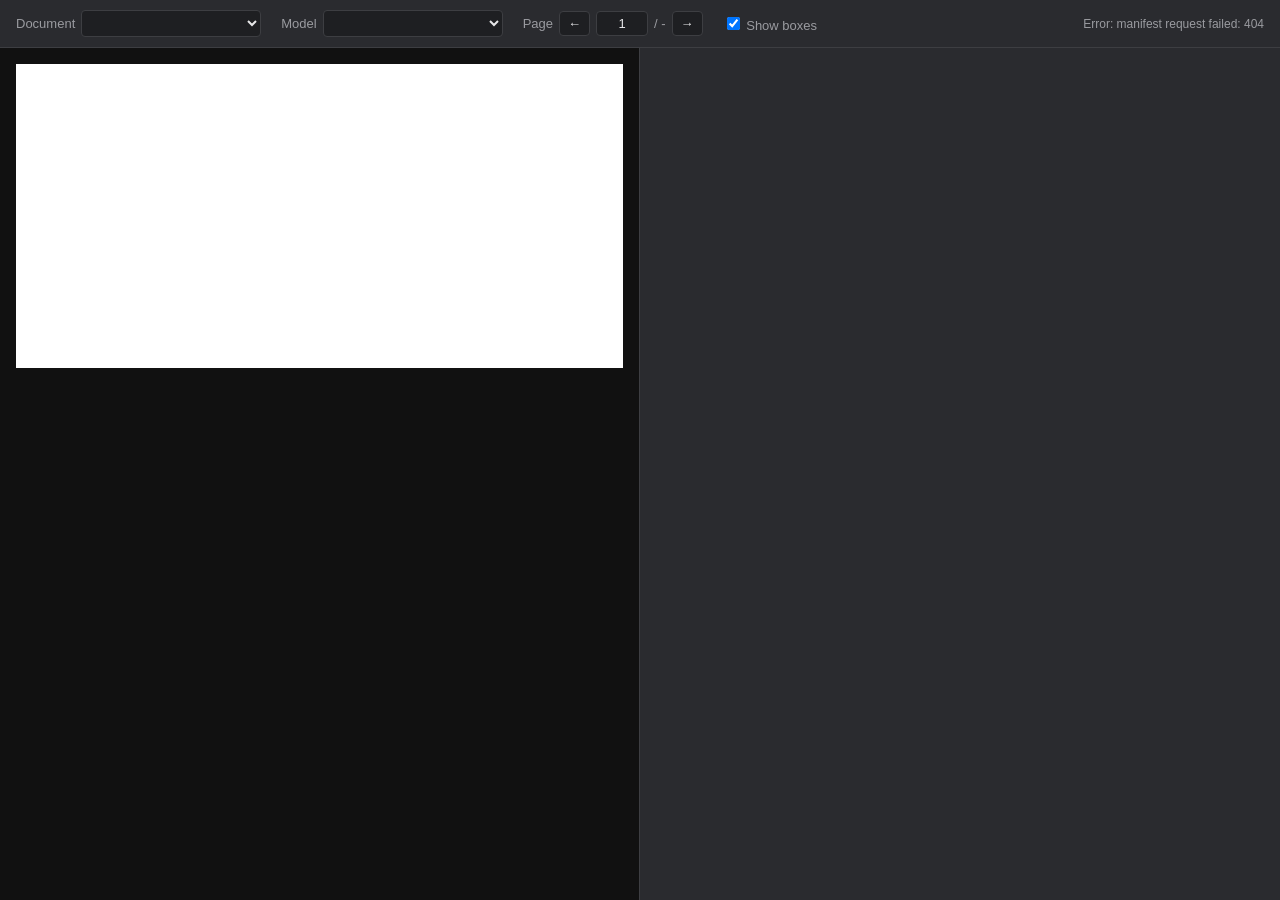
==== webapp/index.html @ e2c6a00c "add webapp for output comparison" ====
<!doctype html>
<html lang="en">
<head>
<meta charset="utf-8" />
<title>OCR Model Comparison</title>
<link rel="stylesheet" href="/webapp/style.css" />
</head>
<body>
<header class="topbar">
  <div class="field">
    <label for="doc-select">Document</label>
    <select id="doc-select"></select>
  </div>
  <div class="field">
    <label for="model-select">Model</label>
    <select id="model-select"></select>
  </div>
  <div class="field page-nav">
    <label for="page-input">Page</label>
    <button id="prev-page" type="button">&larr;</button>
    <input id="page-input" type="number" min="1" value="1" />
    <span id="page-total">/ -</span>
    <button id="next-page" type="button">&rarr;</button>
  </div>
  <div class="field">
    <label><input type="checkbox" id="toggle-boxes" checked /> Show boxes</label>
  </div>
  <div id="status" class="status"></div>
</header>

<main class="panes">
  <section class="pane pdf-pane">
    <div id="pdf-wrap" class="pdf-wrap">
      <canvas id="pdf-canvas"></canvas>
      <div id="overlay" class="overlay"></div>
    </div>
  </section>
  <section class="pane content-pane">
    <div id="content-list" class="content-list"></div>
  </section>
</main>

<script type="module" src="/webapp/app.js"></script>
</body>
</html>
---- webapp/style.css ----
:root {
  color-scheme: light dark;
  --bg: #1e1f22;
  --panel: #2a2b2f;
  --border: #3d3e42;
  --text: #e7e7e9;
  --muted: #9a9ba0;
  --accent: #7a9cc2;
  font-family: -apple-system, "Segoe UI", Roboto, Helvetica, Arial, sans-serif;
}

* { box-sizing: border-box; }

body {
  margin: 0;
  background: var(--bg);
  color: var(--text);
  height: 100vh;
  display: flex;
  flex-direction: column;
}

.topbar {
  display: flex;
  align-items: center;
  gap: 20px;
  padding: 10px 16px;
  background: var(--panel);
  border-bottom: 1px solid var(--border);
  flex-wrap: wrap;
}

.field {
  display: flex;
  align-items: center;
  gap: 6px;
  font-size: 13px;
}

.field label { color: var(--muted); }

select, button, input {
  background: #1e1f22;
  color: var(--text);
  border: 1px solid var(--border);
  border-radius: 4px;
  padding: 4px 8px;
  font-size: 13px;
}

select { min-width: 180px; }

button { cursor: pointer; }
button:hover { border-color: var(--accent); }

.page-nav span { color: var(--muted); }

#page-input {
  width: 4em;
  text-align: center;
  -moz-appearance: textfield;
}
#page-input:focus {
  outline: none;
  border-color: var(--accent);
}
#page-input::-webkit-outer-spin-button,
#page-input::-webkit-inner-spin-button {
  -webkit-appearance: none;
  margin: 0;
}

.status {
  margin-left: auto;
  font-size: 12px;
  color: var(--muted);
}

.panes {
  flex: 1;
  display: flex;
  min-height: 0;
}

.pane {
  flex: 1 1 50%;
  min-width: 0;
  overflow: auto;
  border-right: 1px solid var(--border);
}

.pane:last-child { border-right: none; }

.pdf-pane {
  display: flex;
  justify-content: center;
  background: #111;
  padding: 16px;
}

.pdf-wrap {
  position: relative;
  width: 100%;
  max-width: 1100px;
  height: fit-content;
}

#pdf-canvas {
  width: 100%;
  height: auto;
  display: block;
  background: #fff;
}

.overlay {
  position: absolute;
  inset: 0;
}

.box {
  position: absolute;
  border: 1px solid var(--box-color, #ff6b6b);
  background: color-mix(in srgb, var(--box-color, #ff6b6b) 8%, transparent);
  cursor: pointer;
  transition: background 0.1s ease;
}

.box .badge {
  position: absolute;
  top: -1px;
  left: -1px;
  transform: translateY(-100%);
  background: var(--box-color, #ff6b6b);
  color: #fff;
  font-size: 9px;
  line-height: 1;
  padding: 1px 3px;
  border-radius: 1px;
  white-space: nowrap;
  pointer-events: none;
}

.box.active,
.box:hover {
  background: color-mix(in srgb, var(--box-color, #ff6b6b) 22%, transparent);
  z-index: 5;
}

.content-pane { background: var(--panel); padding: 8px 12px; }

.content-item {
  display: flex;
  gap: 8px;
  padding: 3px 5px;
  border-radius: 3px;
  border: 1px solid transparent;
  margin-bottom: 1px;
  cursor: pointer;
}

.content-item:hover { background: #ffffff0a; }

.content-item.active {
  border-color: var(--box-color, var(--accent));
  background: #ffffff0f;
}

.content-item .num {
  flex: 0 0 auto;
  width: 16px;
  height: 16px;
  margin-top: 1px;
  border-radius: 3px;
  background: transparent;
  border: 1px solid var(--box-color, #ff6b6b);
  color: var(--box-color, #ff6b6b);
  font-size: 9px;
  display: flex;
  align-items: center;
  justify-content: center;
  font-weight: 600;
}

.content-item .body { min-width: 0; flex: 1; }

.content-item .type-tag {
  font-size: 9px;
  text-transform: uppercase;
  letter-spacing: 0.03em;
  color: var(--muted);
  margin-bottom: 1px;
}

.content-item .html-content {
  font-size: 12.5px;
  line-height: 1.3;
  word-wrap: break-word;
}

.content-item .html-content p,
.content-item .html-content h1,
.content-item .html-content h2,
.content-item .html-content h3 {
  margin: 0 0 2px 0;
}

.content-item .html-content img {
  max-width: 100%;
  display: block;
  margin-top: 2px;
  border-radius: 2px;
}

.empty-msg {
  color: var(--muted);
  font-size: 13px;
  padding: 20px;
  text-align: center;
}

.legend {
  display: flex;
  flex-wrap: wrap;
  gap: 6px 10px;
  padding: 0 2px 6px 2px;
  font-size: 10px;
  color: var(--muted);
  border-bottom: 1px solid var(--border);
  margin-bottom: 4px;
}

.legend .chip {
  display: inline-flex;
  align-items: center;
  gap: 4px;
}

.legend .swatch {
  width: 8px;
  height: 8px;
  border-radius: 1px;
  background: var(--c);
}
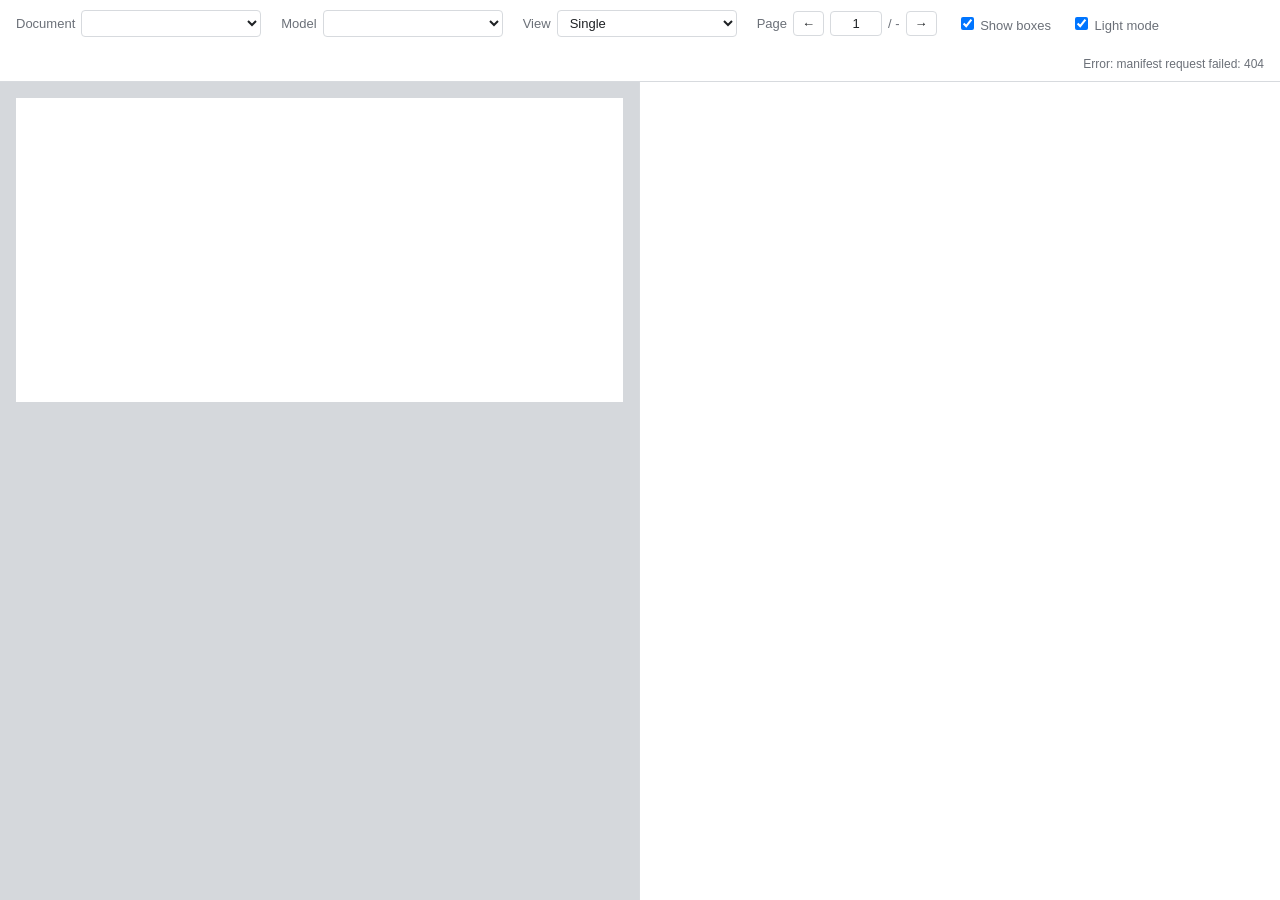
==== commit 99cebeea: "add adapters for Mistral, Qwen and Gemini output to visualizer" ====
--- a/webapp/index.html
+++ b/webapp/index.html
@@ -3,6 +3,15 @@
 <head>
 <meta charset="utf-8" />
 <title>OCR Model Comparison</title>
+<script>
+  // applied synchronously, before CSS paints, so there's no flash of the
+  // wrong theme while app.js (a deferred module script) is still loading
+  (function () {
+    var stored = localStorage.getItem("ocr-compare-theme");
+    var theme = stored || (matchMedia("(prefers-color-scheme: light)").matches ? "light" : "dark");
+    document.documentElement.dataset.theme = theme;
+  })();
+</script>
 <link rel="stylesheet" href="/webapp/style.css" />
 </head>
 <body>
@@ -15,6 +24,18 @@
     <label for="model-select">Model</label>
     <select id="model-select"></select>
   </div>
+  <div class="field">
+    <label for="compare-mode">View</label>
+    <select id="compare-mode">
+      <option value="single">Single</option>
+      <option value="side">Side-by-side</option>
+      <option value="diff">Word diff</option>
+    </select>
+  </div>
+  <div class="field" id="model-b-field" hidden>
+    <label for="model-select-b">Compare with</label>
+    <select id="model-select-b"></select>
+  </div>
   <div class="field page-nav">
     <label for="page-input">Page</label>
     <button id="prev-page" type="button">&larr;</button>
@@ -25,19 +46,39 @@
   <div class="field">
     <label><input type="checkbox" id="toggle-boxes" checked /> Show boxes</label>
   </div>
+  <div class="field">
+    <label><input type="checkbox" id="theme-toggle" /> Light mode</label>
+  </div>
   <div id="status" class="status"></div>
 </header>
 
-<main class="panes">
-  <section class="pane pdf-pane">
-    <div id="pdf-wrap" class="pdf-wrap">
-      <canvas id="pdf-canvas"></canvas>
-      <div id="overlay" class="overlay"></div>
-    </div>
-  </section>
-  <section class="pane content-pane">
-    <div id="content-list" class="content-list"></div>
-  </section>
+<main class="panes" id="main">
+  <div class="compare-row" id="row-a">
+    <section class="pane pdf-pane">
+      <div class="pdf-wrap">
+        <canvas id="pdf-canvas-a"></canvas>
+        <div id="overlay-a" class="overlay"></div>
+      </div>
+    </section>
+    <section class="pane content-pane" id="content-pane-a">
+      <div id="content-list-a" class="content-list"></div>
+    </section>
+    <section class="pane diff-pane" id="diff-pane" hidden>
+      <div id="diff-legend" class="diff-legend"></div>
+      <div id="diff-content" class="diff-content"></div>
+    </section>
+  </div>
+  <div class="compare-row" id="row-b" hidden>
+    <section class="pane pdf-pane">
+      <div class="pdf-wrap">
+        <canvas id="pdf-canvas-b"></canvas>
+        <div id="overlay-b" class="overlay"></div>
+      </div>
+    </section>
+    <section class="pane content-pane" id="content-pane-b">
+      <div id="content-list-b" class="content-list"></div>
+    </section>
+  </div>
 </main>
 
 <script type="module" src="/webapp/app.js"></script>
--- a/webapp/style.css
+++ b/webapp/style.css
@@ -1,15 +1,40 @@
 :root {
-  color-scheme: light dark;
+  color-scheme: dark;
   --bg: #1e1f22;
   --panel: #2a2b2f;
   --border: #3d3e42;
   --text: #e7e7e9;
   --muted: #9a9ba0;
   --accent: #7a9cc2;
+  --input-bg: #1e1f22;
+  --pdf-surround: #111;
+  --hover-tint: #ffffff0a;
+  --active-tint: #ffffff0f;
   font-family: -apple-system, "Segoe UI", Roboto, Helvetica, Arial, sans-serif;
 }
 
+/* set explicitly by app.js on load (stored choice, else system preference)
+   and by the theme toggle — see initTheme()/applyTheme() in app.js. */
+:root[data-theme="light"] {
+  color-scheme: light;
+  --bg: #eef0f2;
+  --panel: #ffffff;
+  --border: #d7dade;
+  --text: #1e2124;
+  --muted: #6b7078;
+  --accent: #3f6690;
+  --input-bg: #ffffff;
+  --pdf-surround: #d5d8dc;
+  --hover-tint: #0000000a;
+  --active-tint: #00000012;
+}
+
 * { box-sizing: border-box; }
+
+/* author `display` declarations otherwise beat the UA [hidden] rule even at
+   equal specificity, since author origin wins ties — so anything toggled via
+   the `hidden` attribute needs this reasserted explicitly. */
+[hidden] { display: none !important; }
 
 body {
   margin: 0;
@@ -40,7 +65,7 @@
 .field label { color: var(--muted); }
 
 select, button, input {
-  background: #1e1f22;
+  background: var(--input-bg);
   color: var(--text);
   border: 1px solid var(--border);
   border-radius: 4px;
@@ -79,23 +104,31 @@
 .panes {
   flex: 1;
   display: flex;
+  flex-direction: column;
   min-height: 0;
 }
+
+.compare-row {
+  flex: 1;
+  display: flex;
+  min-height: 0;
+}
+
+.compare-row + .compare-row { border-top: 1px solid var(--border); }
+
 
 .pane {
   flex: 1 1 50%;
   min-width: 0;
   overflow: auto;
+}
+
+.pdf-pane {
+  display: flex;
+  justify-content: center;
+  background: var(--pdf-surround);
+  padding: 16px;
   border-right: 1px solid var(--border);
-}
-
-.pane:last-child { border-right: none; }
-
-.pdf-pane {
-  display: flex;
-  justify-content: center;
-  background: #111;
-  padding: 16px;
 }
 
 .pdf-wrap {
@@ -105,7 +138,7 @@
   height: fit-content;
 }
 
-#pdf-canvas {
+.pdf-wrap canvas {
   width: 100%;
   height: auto;
   display: block;
@@ -158,11 +191,11 @@
   cursor: pointer;
 }
 
-.content-item:hover { background: #ffffff0a; }
+.content-item:hover { background: var(--hover-tint); }
 
 .content-item.active {
   border-color: var(--box-color, var(--accent));
-  background: #ffffff0f;
+  background: var(--active-tint);
 }
 
 .content-item .num {
@@ -181,6 +214,14 @@
   font-weight: 600;
 }
 
+/* the per-type palette (adapters.js) was tuned to pop against a dark panel;
+   on a white one the same medium-saturation colors read too washed out for
+   text, so darken just where --box-color is used as text/border, not where
+   it's a swatch or a badge with its own solid background. */
+:root[data-theme="light"] .content-item .num {
+  filter: brightness(0.72) saturate(1.2);
+}
+
 .content-item .body { min-width: 0; flex: 1; }
 
 .content-item .type-tag {
@@ -241,3 +282,38 @@
   border-radius: 1px;
   background: var(--c);
 }
+
+.diff-pane { background: var(--panel); padding: 8px 12px; }
+
+.diff-legend {
+  display: flex;
+  gap: 14px;
+  padding: 0 2px 8px 2px;
+  font-size: 11px;
+  color: var(--muted);
+  border-bottom: 1px solid var(--border);
+  margin-bottom: 8px;
+}
+
+.diff-legend .chip { display: inline-flex; align-items: center; gap: 5px; }
+
+.diff-content {
+  font-size: 13px;
+  line-height: 1.7;
+  white-space: pre-wrap;
+}
+
+.diff-content .diff-eq { color: var(--text); }
+
+.diff-content .diff-del {
+  color: #c17b7b;
+  text-decoration: line-through;
+  text-decoration-color: color-mix(in srgb, #c17b7b 60%, transparent);
+  opacity: 0.75;
+}
+
+.diff-content .diff-ins {
+  color: #72a396;
+  background: color-mix(in srgb, #72a396 14%, transparent);
+  border-radius: 2px;
+}
